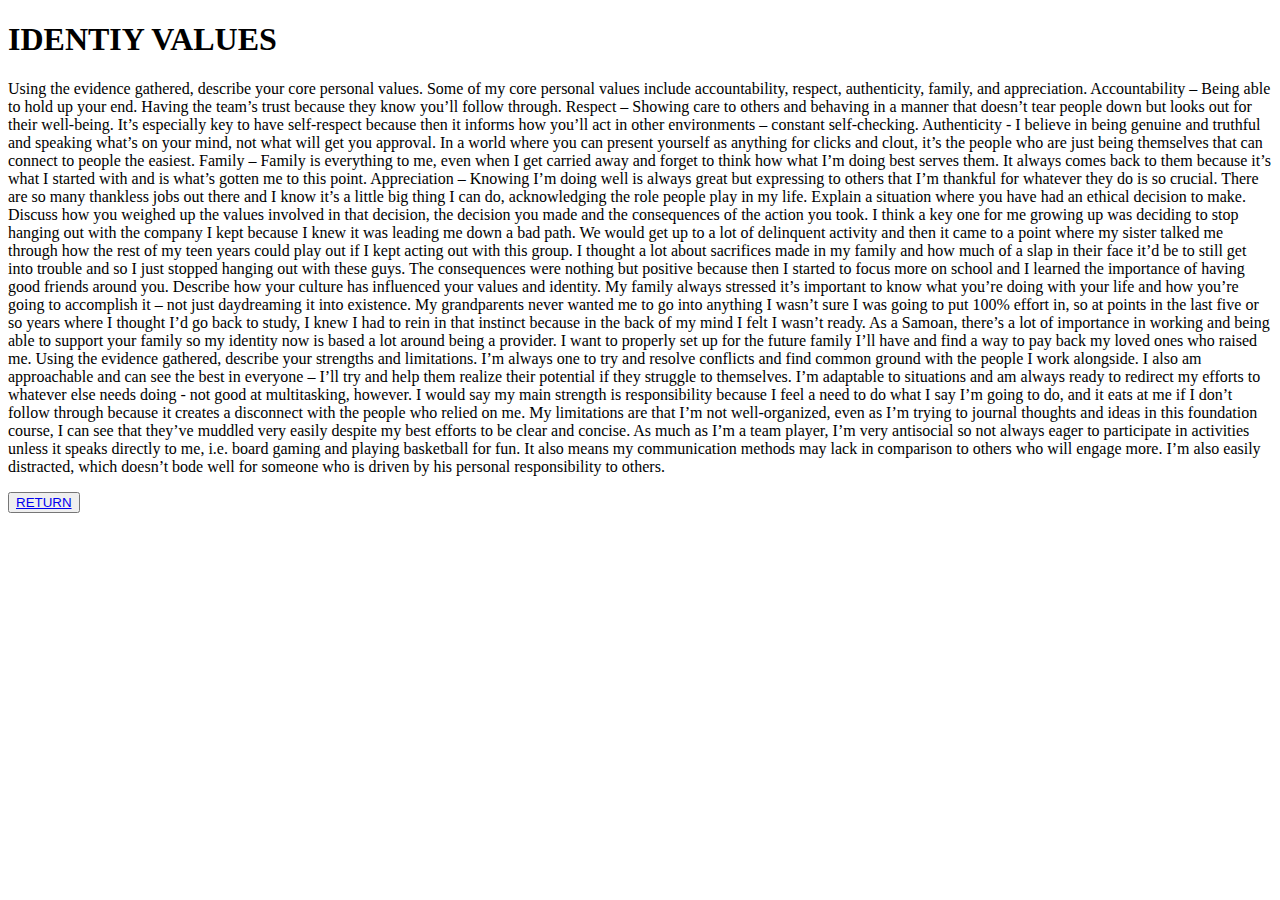
==== identity-values.html @ ed0137fc "add ID values + learning plan" ====
<!DOCTYPE html>
<html lang="en">
    <head>
        <meta charset="UTF-8">
        <meta name="viewport" content="width=device-width, initial-scale=1.0">
        <meta http-equiv="X-UA-Compatible" content="ie=edge">
        <link href="../ben-alefosio.github.io/styles/main.css" rel="stylesheet" type="text/css">
        <title>identity values</title>
    </head>
    <body>

        <h1> IDENTIY VALUES </h1>
        <p>Using the evidence gathered, describe your core personal values.
Some of my core personal values include accountability, respect, authenticity, family, and appreciation. 

Accountability – Being able to hold up your end. Having the team’s trust because they know you’ll follow through.

Respect – Showing care to others and behaving in a manner that doesn’t tear people down but looks out for their well-being. It’s especially key to have self-respect because then it informs how you’ll act in other environments – constant self-checking.

Authenticity -  I believe in being genuine and truthful and speaking what’s on your mind, not what will get you approval. In a world where you can present yourself as anything for clicks and clout, it’s the people who are just being themselves that can connect to people the easiest.

Family – Family is everything to me, even when I get carried away and forget to think how what I’m doing best serves them. It always comes back to them because it’s what I started with and is what’s gotten me to this point.

Appreciation – Knowing I’m doing well is always great but expressing to others that I’m thankful for whatever they do is so crucial. There are so many thankless jobs out there and I know it’s a little big thing I can do, acknowledging the role people play in my life.

Explain a situation where you have had an ethical decision to make. Discuss how you weighed up the values involved in that decision, the decision you made and the consequences of the action you took.
I think a key one for me growing up was deciding to stop hanging out with the company I kept because I knew it was leading me down a bad path. We would get up to a lot of delinquent activity and then it came to a point where my sister talked me through how the rest of my teen years could play out if I kept acting out with this group. I thought a lot about sacrifices made in my family and how much of a slap in their face it’d be to still get into trouble and so I just stopped hanging out with these guys. The consequences were nothing but positive because then I started to focus more on school and I learned the importance of having good friends around you.
Describe how your culture has influenced your values and identity.
My family always stressed it’s important to know what you’re doing with your life and how you’re going to accomplish it – not just daydreaming it into existence. My grandparents never wanted me to go into anything I wasn’t sure I was going to put 100% effort in, so at points in the last five or so years where I thought I’d go back to study, I knew I had to rein in that instinct because in the back of my mind I felt I wasn’t ready. As a Samoan, there’s a lot of importance in working and being able to support your family so my identity now is based a lot around being a provider. I want to properly set up for the future family I’ll have and find a way to pay back my loved ones who raised me. 
Using the evidence gathered, describe your strengths and limitations.
I’m always one to try and resolve conflicts and find common ground with the people I work alongside. I also am approachable and can see the best in everyone – I’ll try and help them realize their potential if they struggle to themselves. I’m adaptable to situations and am always ready to redirect my efforts to whatever else needs doing - not good at multitasking, however. I would say my main strength is responsibility because I feel a need to do what I say I’m going to do, and it eats at me if I don’t follow through because it creates a disconnect with the people who relied on me.

My limitations are that I’m not well-organized, even as I’m trying to journal thoughts and ideas in this foundation course, I can see that they’ve muddled very easily despite my best efforts to be clear and concise. As much as I’m a team player, I’m very antisocial so not always eager to participate in activities unless it speaks directly to me, i.e. board gaming and playing basketball for fun. It also means my communication methods may lack in comparison to others who will engage more. I’m also easily distracted, which doesn’t bode well for someone who is driven by his personal responsibility to others.
        </p>
    </body>

    <div>
        <button><a href="../index.html">RETURN</a></button>
    </div>
</html>
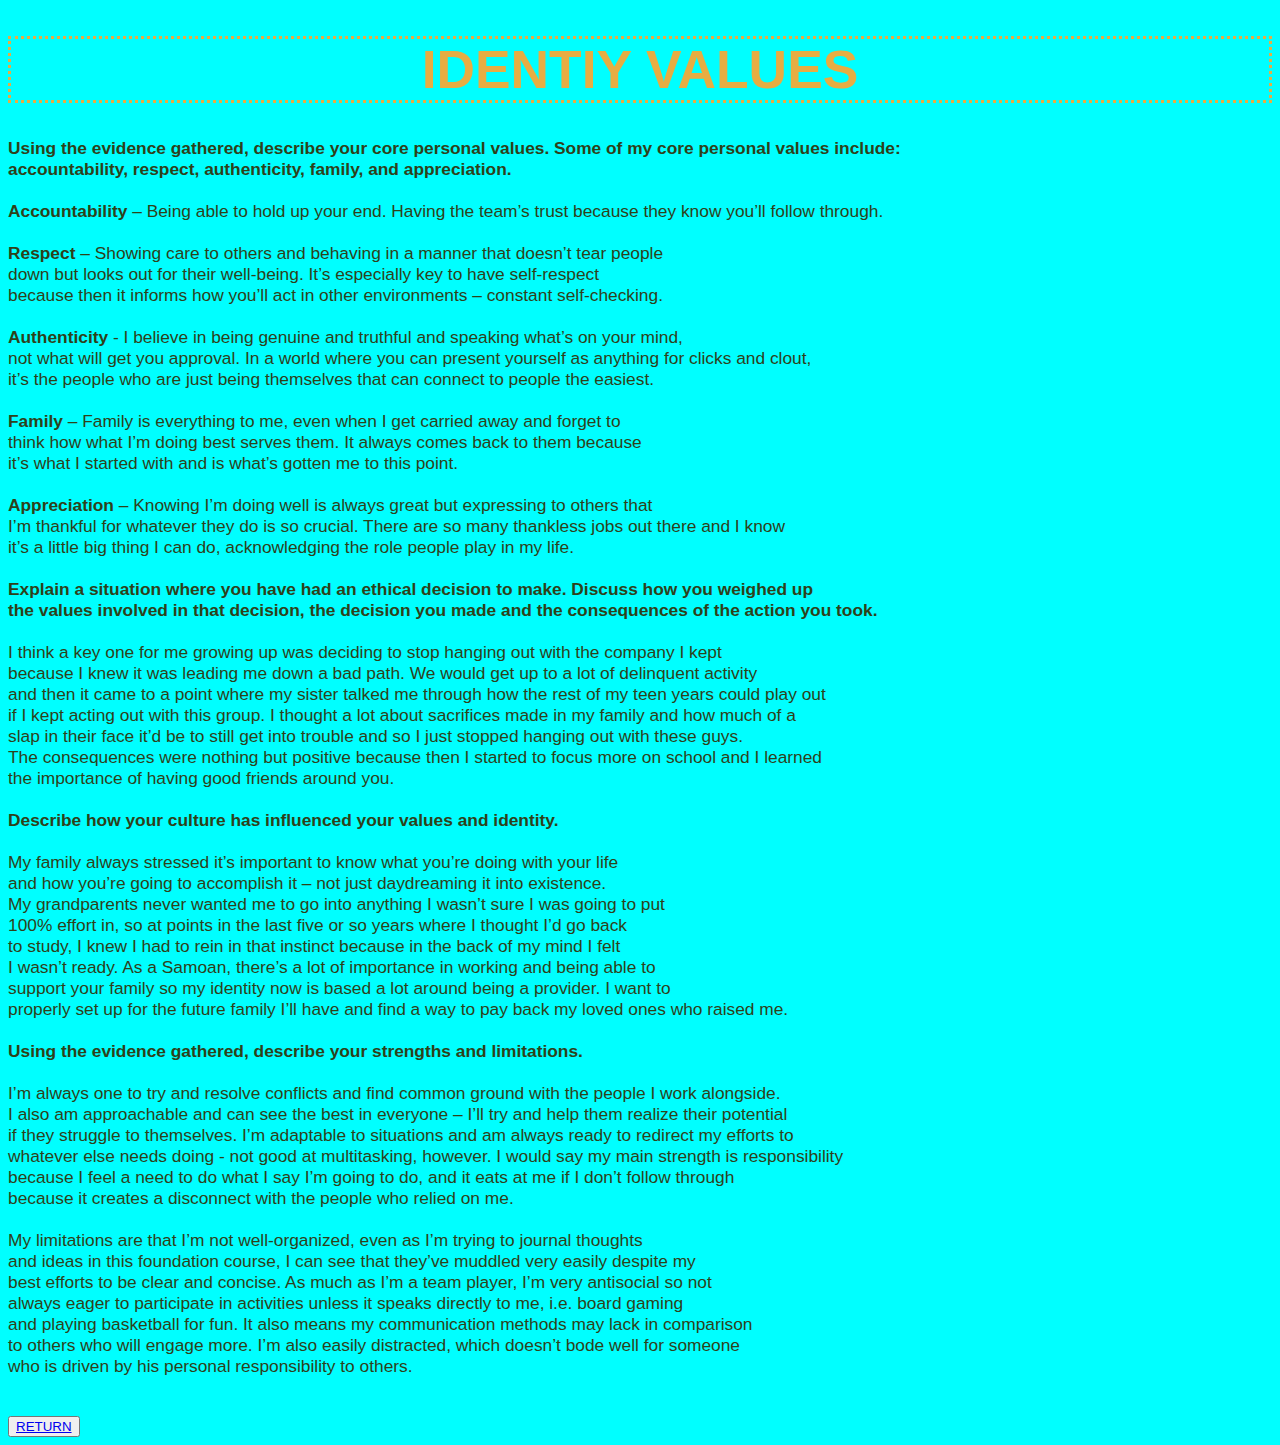
==== commit d2f236d1: "Problem solving blog done" ====
--- a/identity-values.html
+++ b/identity-values.html
@@ -4,33 +4,84 @@
         <meta charset="UTF-8">
         <meta name="viewport" content="width=device-width, initial-scale=1.0">
         <meta http-equiv="X-UA-Compatible" content="ie=edge">
-        <link href="../ben-alefosio.github.io/styles/main.css" rel="stylesheet" type="text/css">
+        <style>
+            h1 {
+                font-family:'Trebuchet MS', 'Lucida Sans Unicode', 'Lucida Grande', 'Lucida Sans', Arial, sans-serif;
+                font-size: 40pt;
+                text-align: center;
+                border-style: dotted;
+                color: rgb(231, 173, 66);
+            }
+            p {
+                font-family: Arial, Helvetica, sans-serif;
+                font-size: 13pt;
+                color:rgb(46, 65, 25)
+            }
+
+            body {
+                background-color: aqua;
+            }
+        </style>
         <title>identity values</title>
     </head>
     <body>
 
         <h1> IDENTIY VALUES </h1>
-        <p>Using the evidence gathered, describe your core personal values.
-Some of my core personal values include accountability, respect, authenticity, family, and appreciation. 
+        <p>
+            <strong>Using the evidence gathered, describe your core personal values.
+                Some of my core personal values include: </strong>
+            <br><strong>accountability, respect, authenticity, family, and appreciation.</strong> 
+            <br><br> <strong>Accountability</strong> – Being able to hold up your end. Having the team’s trust because they know you’ll follow through.
+            <br><br> <strong>Respect</strong> – Showing care to others and behaving in a manner that doesn’t tear people 
+            <br>down but looks out for their well-being. It’s especially key to have self-respect 
+            <br>because then it informs how you’ll act in other environments – constant self-checking.
 
-Accountability – Being able to hold up your end. Having the team’s trust because they know you’ll follow through.
+            <br><br> <strong>Authenticity</strong> -  I believe in being genuine and truthful and speaking what’s on your mind, 
+            <br>not what will get you approval. In a world where you can present yourself as anything for clicks and clout, 
+            <br> it’s the people who are just being themselves that can connect to people the easiest.
 
-Respect – Showing care to others and behaving in a manner that doesn’t tear people down but looks out for their well-being. It’s especially key to have self-respect because then it informs how you’ll act in other environments – constant self-checking.
+            <br><br> <strong>Family</strong> – Family is everything to me, even when I get carried away and forget to 
+            <br>think how what I’m doing best serves them. It always comes back to them because 
+            <br>it’s what I started with and is what’s gotten me to this point.
 
-Authenticity -  I believe in being genuine and truthful and speaking what’s on your mind, not what will get you approval. In a world where you can present yourself as anything for clicks and clout, it’s the people who are just being themselves that can connect to people the easiest.
-
-Family – Family is everything to me, even when I get carried away and forget to think how what I’m doing best serves them. It always comes back to them because it’s what I started with and is what’s gotten me to this point.
-
-Appreciation – Knowing I’m doing well is always great but expressing to others that I’m thankful for whatever they do is so crucial. There are so many thankless jobs out there and I know it’s a little big thing I can do, acknowledging the role people play in my life.
-
-Explain a situation where you have had an ethical decision to make. Discuss how you weighed up the values involved in that decision, the decision you made and the consequences of the action you took.
-I think a key one for me growing up was deciding to stop hanging out with the company I kept because I knew it was leading me down a bad path. We would get up to a lot of delinquent activity and then it came to a point where my sister talked me through how the rest of my teen years could play out if I kept acting out with this group. I thought a lot about sacrifices made in my family and how much of a slap in their face it’d be to still get into trouble and so I just stopped hanging out with these guys. The consequences were nothing but positive because then I started to focus more on school and I learned the importance of having good friends around you.
-Describe how your culture has influenced your values and identity.
-My family always stressed it’s important to know what you’re doing with your life and how you’re going to accomplish it – not just daydreaming it into existence. My grandparents never wanted me to go into anything I wasn’t sure I was going to put 100% effort in, so at points in the last five or so years where I thought I’d go back to study, I knew I had to rein in that instinct because in the back of my mind I felt I wasn’t ready. As a Samoan, there’s a lot of importance in working and being able to support your family so my identity now is based a lot around being a provider. I want to properly set up for the future family I’ll have and find a way to pay back my loved ones who raised me. 
-Using the evidence gathered, describe your strengths and limitations.
-I’m always one to try and resolve conflicts and find common ground with the people I work alongside. I also am approachable and can see the best in everyone – I’ll try and help them realize their potential if they struggle to themselves. I’m adaptable to situations and am always ready to redirect my efforts to whatever else needs doing - not good at multitasking, however. I would say my main strength is responsibility because I feel a need to do what I say I’m going to do, and it eats at me if I don’t follow through because it creates a disconnect with the people who relied on me.
-
-My limitations are that I’m not well-organized, even as I’m trying to journal thoughts and ideas in this foundation course, I can see that they’ve muddled very easily despite my best efforts to be clear and concise. As much as I’m a team player, I’m very antisocial so not always eager to participate in activities unless it speaks directly to me, i.e. board gaming and playing basketball for fun. It also means my communication methods may lack in comparison to others who will engage more. I’m also easily distracted, which doesn’t bode well for someone who is driven by his personal responsibility to others.
+            <br><br> <strong>Appreciation</strong> – Knowing I’m doing well is always great but expressing to others that 
+            <br>I’m thankful for whatever they do is so crucial. There are so many thankless jobs out there and I know 
+            <br> it’s a little big thing I can do, acknowledging the role people play in my life.
+            
+            <br><br><strong>Explain a situation where you have had an ethical decision to make. Discuss how you weighed up 
+                <br>the values involved in that decision, the decision you made and the consequences of the action you took.</strong>
+            <br><br> I think a key one for me growing up was deciding to stop hanging out with the company I kept 
+            <br> because I knew it was leading me down a bad path. We would get up to a lot of delinquent activity 
+            <br> and then it came to a point where my sister talked me through how the rest of my teen years could play out 
+            <br> if I kept acting out with this group. I thought a lot about sacrifices made in my family and how much of a 
+            <br> slap in their face it’d be to still get into trouble and so I just stopped hanging out with these guys. 
+            <br> The consequences were nothing but positive because then I started to focus more on school and I learned 
+            <br> the importance of having good friends around you.
+             
+            
+            <br><br><strong>Describe how your culture has influenced your values and identity.</strong>
+            <br><br>My family always stressed it’s important to know what you’re doing with your life 
+            <br>and how you’re going to accomplish it – not just daydreaming it into existence. 
+            <br>My grandparents never wanted me to go into anything I wasn’t sure I was going to put 
+            <br> 100% effort in, so at points in the last five or so years where I thought I’d go back 
+            <br> to study, I knew I had to rein in that instinct because in the back of my mind I felt 
+            <br> I wasn’t ready. As a Samoan, there’s a lot of importance in working and being able to 
+            <br> support your family so my identity now is based a lot around being a provider. I want to 
+            <br> properly set up for the future family I’ll have and find a way to pay back my loved ones who raised me. 
+            <br><br><strong>Using the evidence gathered, describe your strengths and limitations.</strong>
+            <br><br>I’m always one to try and resolve conflicts and find common ground with the people I work alongside. 
+            <br> I also am approachable and can see the best in everyone – I’ll try and help them realize their potential 
+            <br> if they struggle to themselves. I’m adaptable to situations and am always ready to redirect my efforts to 
+            <br> whatever else needs doing - not good at multitasking, however. I would say my main strength is responsibility 
+            <br> because I feel a need to do what I say I’m going to do, and it eats at me if I don’t follow through 
+            <br> because it creates a disconnect with the people who relied on me.
+            <br><br>My limitations are that I’m not well-organized, even as I’m trying to journal thoughts 
+            <br> and ideas in this foundation course, I can see that they’ve muddled very easily despite my 
+            <br> best efforts to be clear and concise. As much as I’m a team player, I’m very antisocial so not 
+            <br> always eager to participate in activities unless it speaks directly to me, i.e. board gaming 
+            <br> and playing basketball for fun. It also means my communication methods may lack in comparison 
+            <br> to others who will engage more. I’m also easily distracted, which doesn’t bode well for someone 
+            <br> who is driven by his personal responsibility to others.<br><br>
         </p>
     </body>
 
